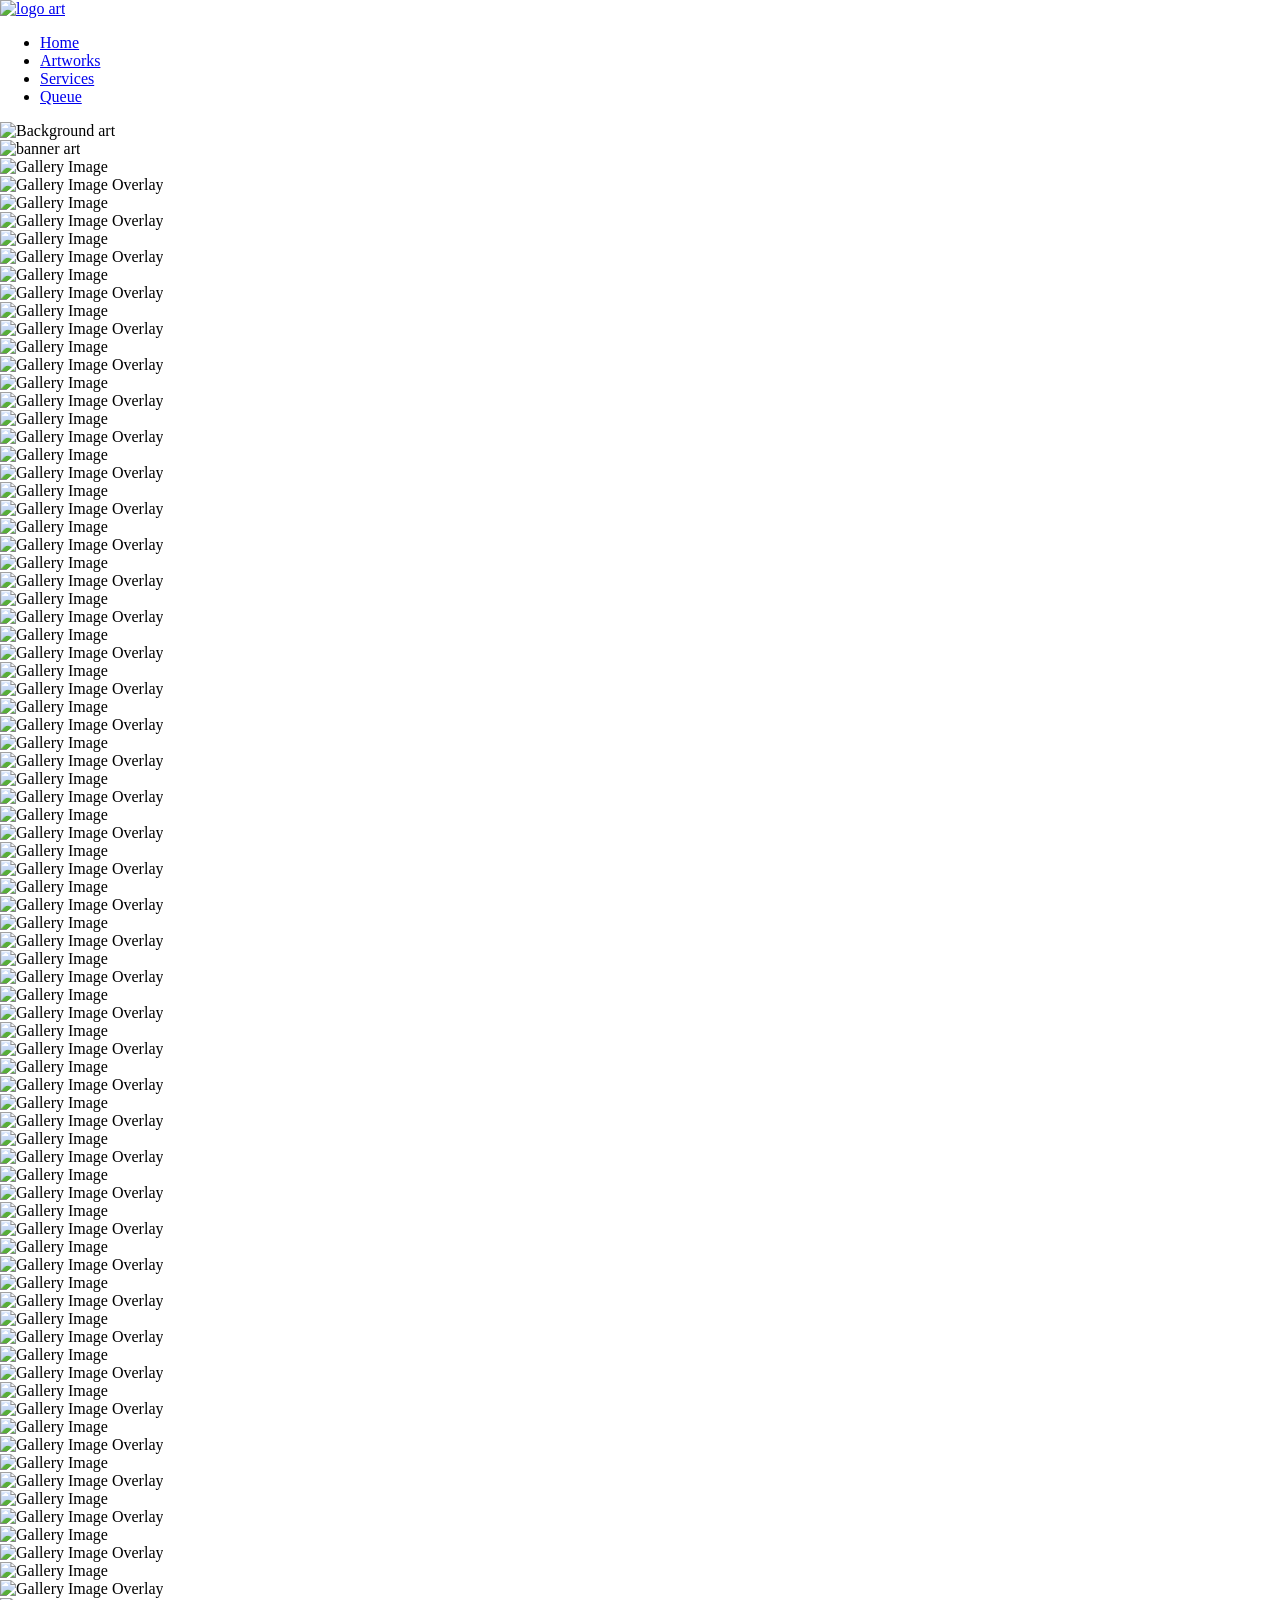
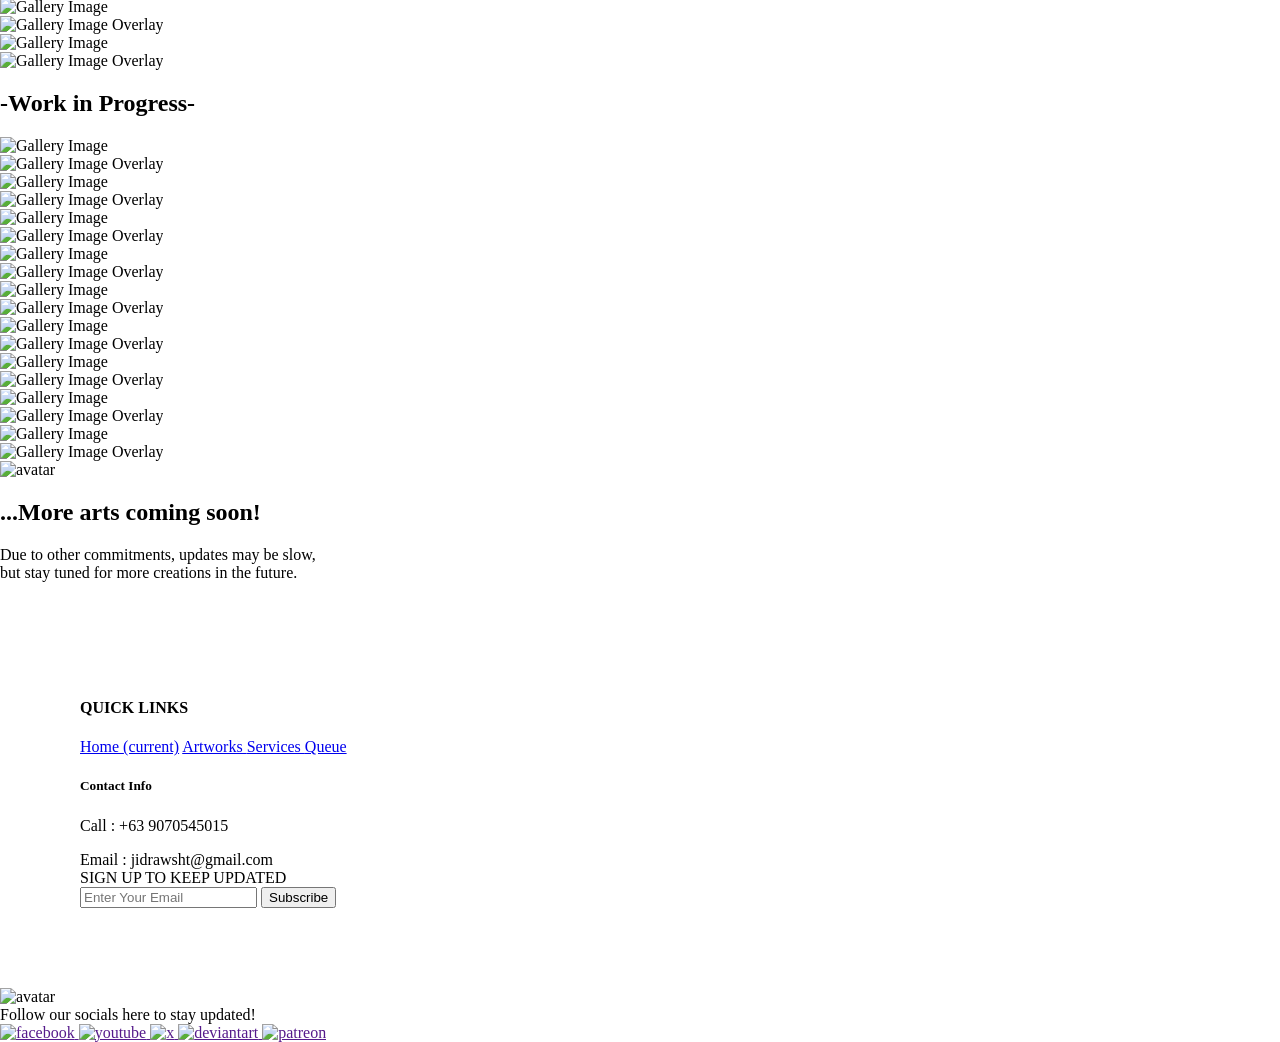
==== artworks.html @ a40c2fa1 "Add files via upload" ====
<!DOCTYPE html>
<html>

<head>
  <!-- Basic -->
  <meta charset="utf-8" />
  <meta http-equiv="X-UA-Compatible" content="IE=edge" />
  <!-- Mobile Metas -->
  <meta name="viewport" content="width=device-width, initial-scale=1, shrink-to-fit=no" />
  <!-- Site Metas -->
  <link rel="icon" href="images/logo.png" type="image/gif" />
  <meta name="keywords" content="" />
  <meta name="description" content="" />
  <meta name="author" content="" />

  <title> Artworks</title>


  <!-- bootstrap core css -->
  <link rel="stylesheet" type="text/css" href="css/bootstrap.css" />

  <!-- fonts style -->
  <link href="https://fonts.googleapis.com/css?family=Poppins:400,600,700&display=swap" rel="stylesheet" />

  <!-- font awesome style -->
  <link href="css/font-awesome.min.css" rel="stylesheet" />
  <!-- Custom styles for this template -->
  <link href="css/style.css" rel="stylesheet" />
  <!-- responsive style -->
  <link href="css/responsive.css" rel="stylesheet" />

</head>

<body>
	<style>
        body {
            background-image: url('images/backgroundtheme.jpg');
        background-size: cover;
        background-repeat: no-repeat;
        background-position: center;
        margin: 0; /* Remove default body margin */
        }
    </style>
<div class="header">
<div class="logo-container">
    <a href="index.html">
    <img src="images/Logo.png" alt="logo art" width="50px">
  </a>
  </div>
  <ul class="menu cf">
    <li><a href="index.html" class="">Home</a></li>
    <li><a href="artworks.html">Artworks</a></li>
    <li><a href="services.html">Services</a></li>
    <li><a href="queue.html">Queue</a></li>
  </ul>
</div>
    <!-- end header section -->
    <!-- top section -->
		<!-- top section -->
	<!-- banner section -->
	<div class="img2-box">
    <img src="images/backgroundddd.png" alt="Background art">
    
    <div class="img33-box">
        <img src="images/bannerrrr.png" alt="banner art">
    </div>
</div>
    <!-- end banner section -->
		
    <!-- end top section -->
  </div>
 
  <section class="gallery_section layout_padding long_section">
	<div class="container">
		  <div class="gallery-section">
				<div class="gallery" id="gallery">
					<!-- Images will be loaded dynamically here -->
				</div>
			</div>

			<div class="gallery-section">
				<h2>-Work in Progress-</h2>
				<div class="gallery" id="wipGallery">
					<!-- "Work in Progress" images will be loaded dynamically here -->
				</div>
			</div>
	</div>
  </section>

  <!-- sttatement section -->
  <section class="about_section2 layout_padding long_section">
    <div class="container">
      <div class="row">
	  <div class="col-md-6">
		  <div class="img1111-box">
            <img src="images/newpfp11.png" alt="avatar">
          </div>
        </div>
        <div class="col-md-6">
          <div class="detail22-box">
              <h2>
                ...More arts coming soon!
              </h2>
            <p>
              Due to other commitments, updates may be slow,<br>
			  but stay tuned for more creations in the future.
            </p>
          </div>
        </div>
      </div>
    </div>
  </section>
  <!-- end statement section -->

  <!-- info section -->
  <section class="info_section long_section" style="background-image: url('images/info.png'); background-size: cover; background-position: center;background-repeat: no-repeat;padding: 80px ;">
    <div class="container">
 
      <div class="info_top ">
        <div class="row ">
          <div class="col-sm-6 col-md-4 col-lg-3 mx-auto">
            <div class="info_links">
              <h4>
                QUICK LINKS
              </h4>
              <div class="info_links_menu">
                <a class="" href="index.html">Home         <span class="sr-only">(current)</span></a>
                <a class="" href="artworks.html"> Artworks        </a>
                <a class="" href="services.html">Services       </a>
                <a class="" href="queue.html">Queue      </a>
              </div>
            </div>
          </div>
		  <div class="col-sm-6 col-md-4 col-lg-3 mx-auto">
            <div class="info_post">
              <h5>
                Contact Info
              </h5>
			  <div class="contact-info">
          <i class="fa fa-phone" aria-hidden="true"></i>
          <span>
            Call : +63 9070545015
          </span>
		  <p></p>
          <i class="fa fa-envelope" aria-hidden="true"></i>
          <soan>
            Email : jidrawsht@gmail.com
          </span>
            </div>
			</div >
          </div>
          <div class="col-md-4">
            <div class="info_form">
                SIGN UP TO KEEP UPDATED
              </h4>
              <form action="">
                <input type="text" placeholder="Enter Your Email" />
                <button type="submit">
                  Subscribe
                </button>
              </form>
              <div class="social_box">
                <a href="">
                  <i class="fa fa-facebook" aria-hidden="true"></i>
                </a>
                <a href="">
                  <i class="fa fa-twitter" aria-hidden="true"></i>
                </a>
                <a href="">
                  <i class="fa fa-linkedin" aria-hidden="true"></i>
                </a>
                <a href="">
                  <i class="fa fa-instagram" aria-hidden="true"></i>
                </a>
              </div>
            </div>
          </div>
        </div>
      </div>
    </div>
  </section>
  <!-- end info_section -->


  <!-- footer section -->
  <footer class="footer_section">
  <div class="container">
    <div class="img111-box">
      <img src="images/wave.png" alt="avatar">
    </div>
    <div class="footer_text">
      Follow our socials here to stay updated!
    </div>
	<div class="imag11-box">
			<a href="" target="_blank">
    <img src="images/fb.png" alt="facebook">
  </a>
  <a href="" target="_blank">
    <img src="images/yt.png" alt="youtube">
  </a>
  <a href="" target="_blank">
    <img src="images/x.png" alt="x">
  </a>
  <a href="" target="_blank">
    <img src="images/deviantart.png" alt="deviantart">
  </a>
  <a href="" target="_blank">
    <img src="images/patreon.png" alt="patreon">
  </a>
		</div>
  </div>
</footer>
  <!-- footer section -->


<script src="js/script.js"></script>

</body>

</html>
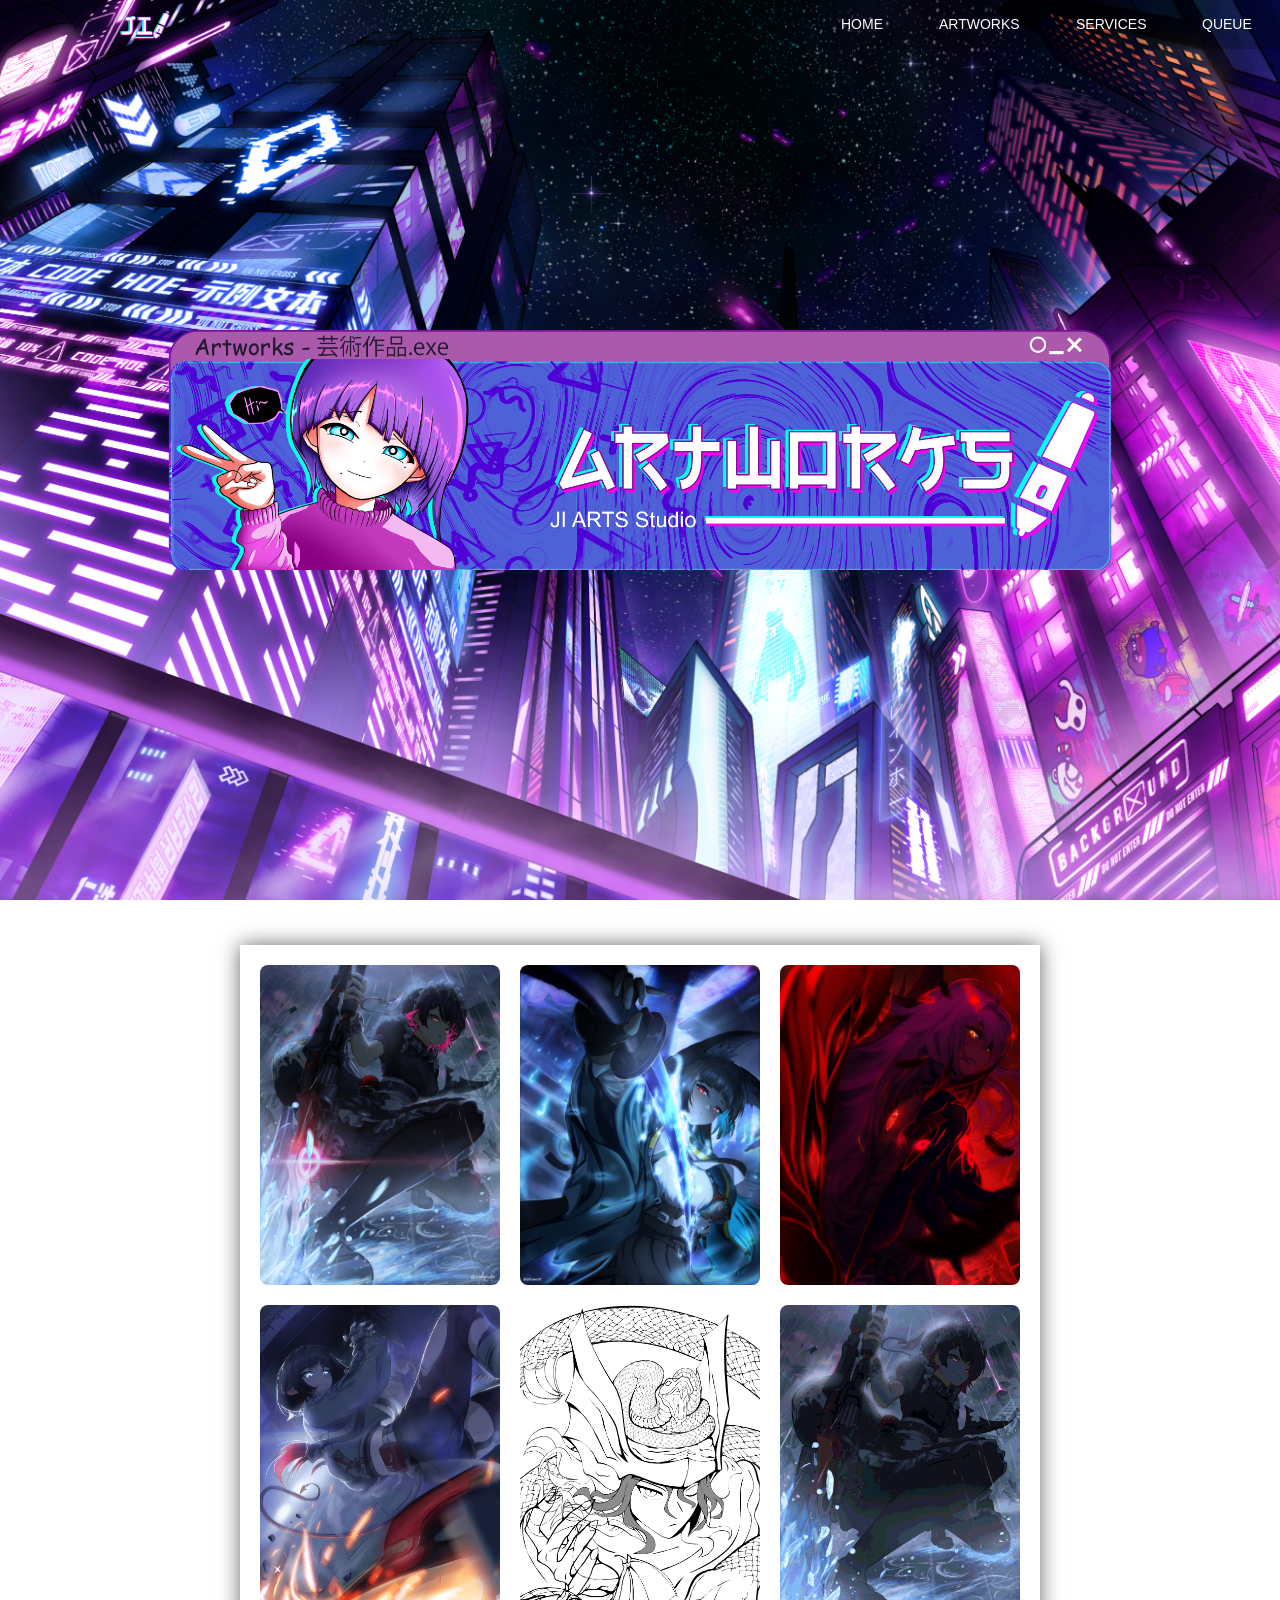
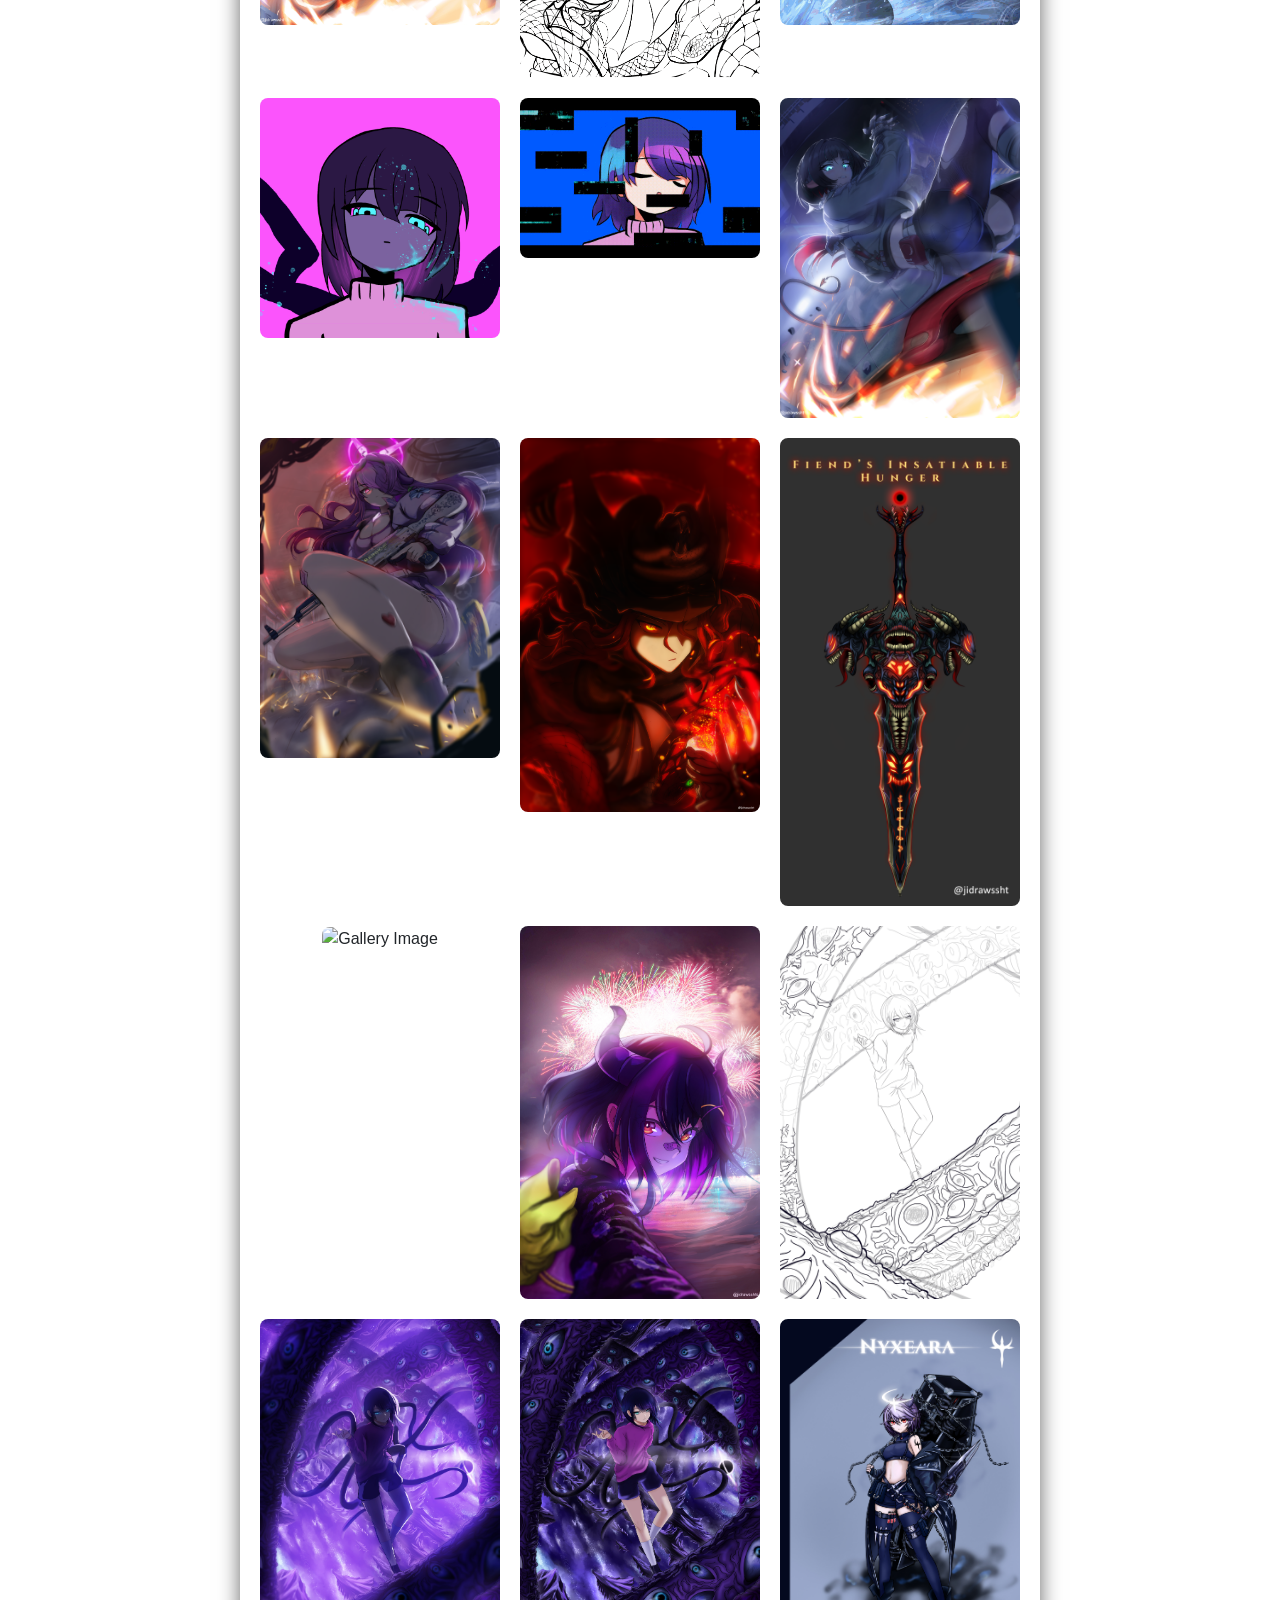
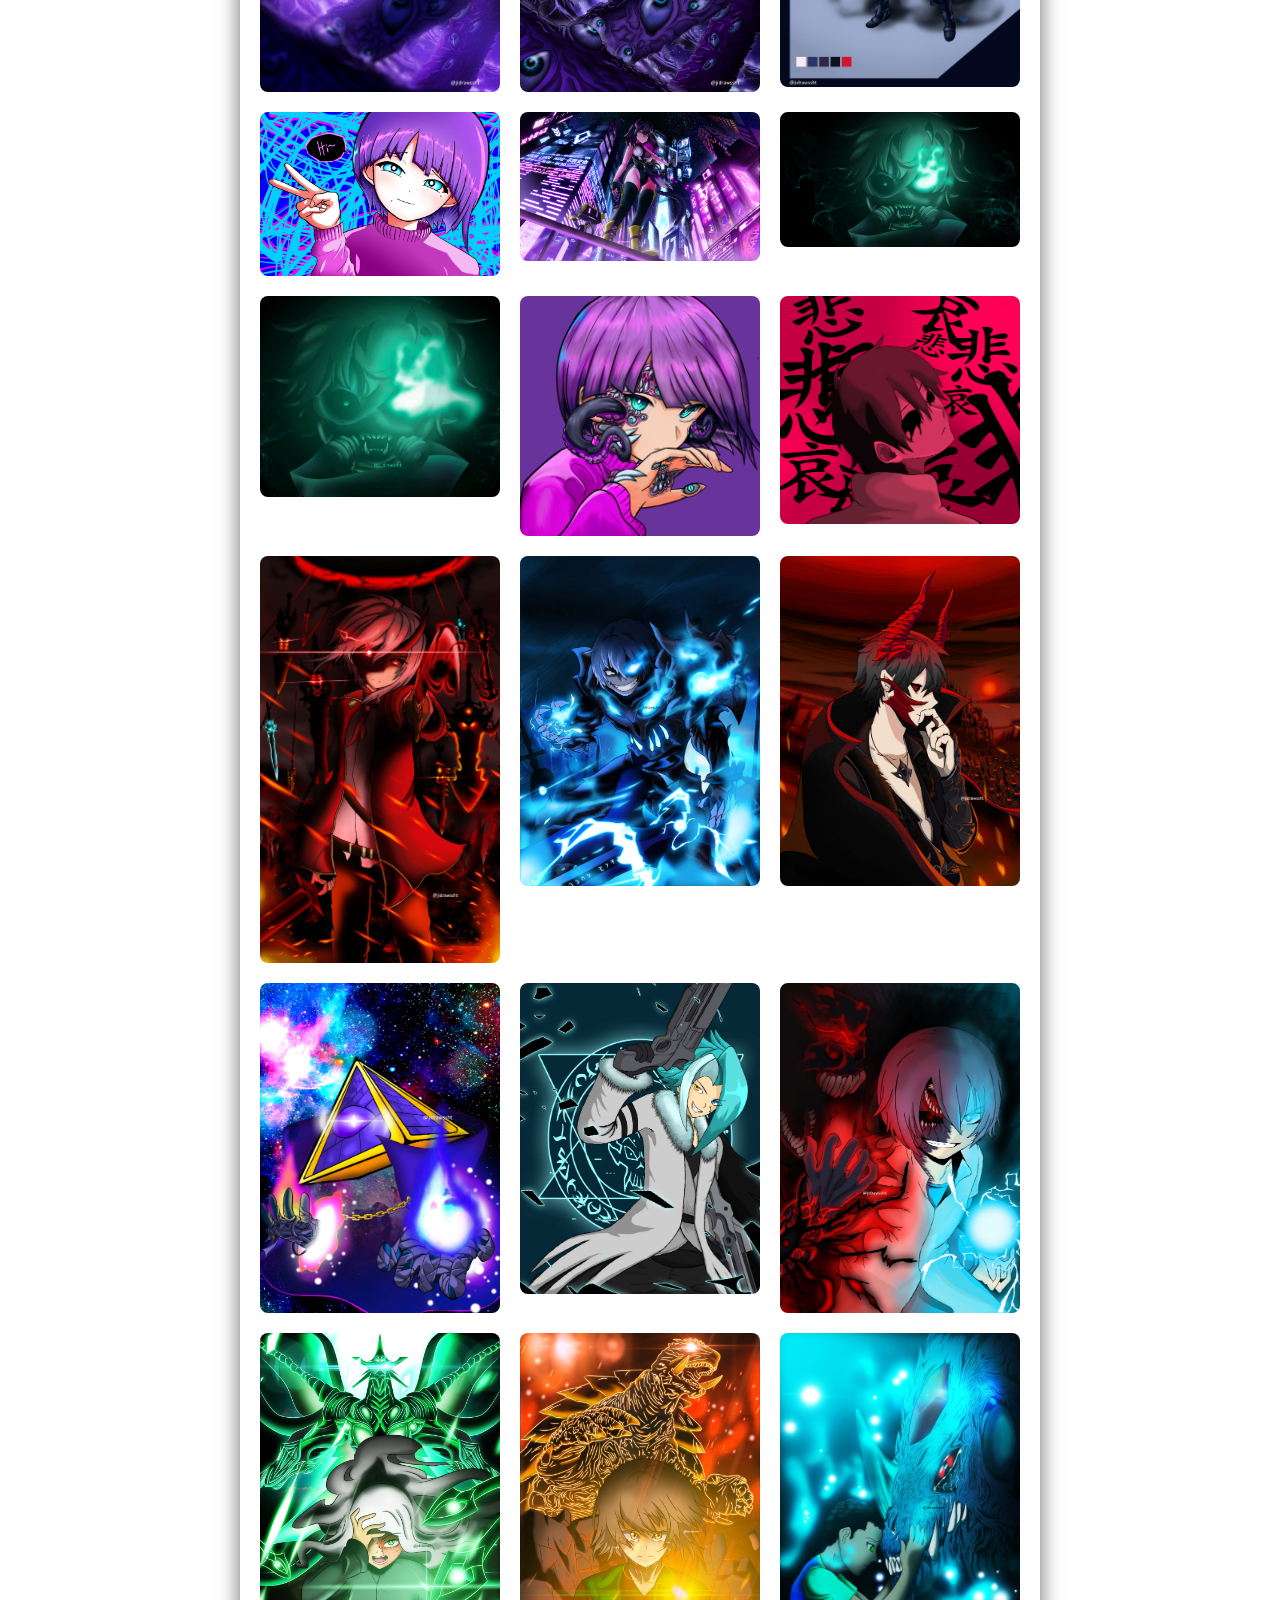
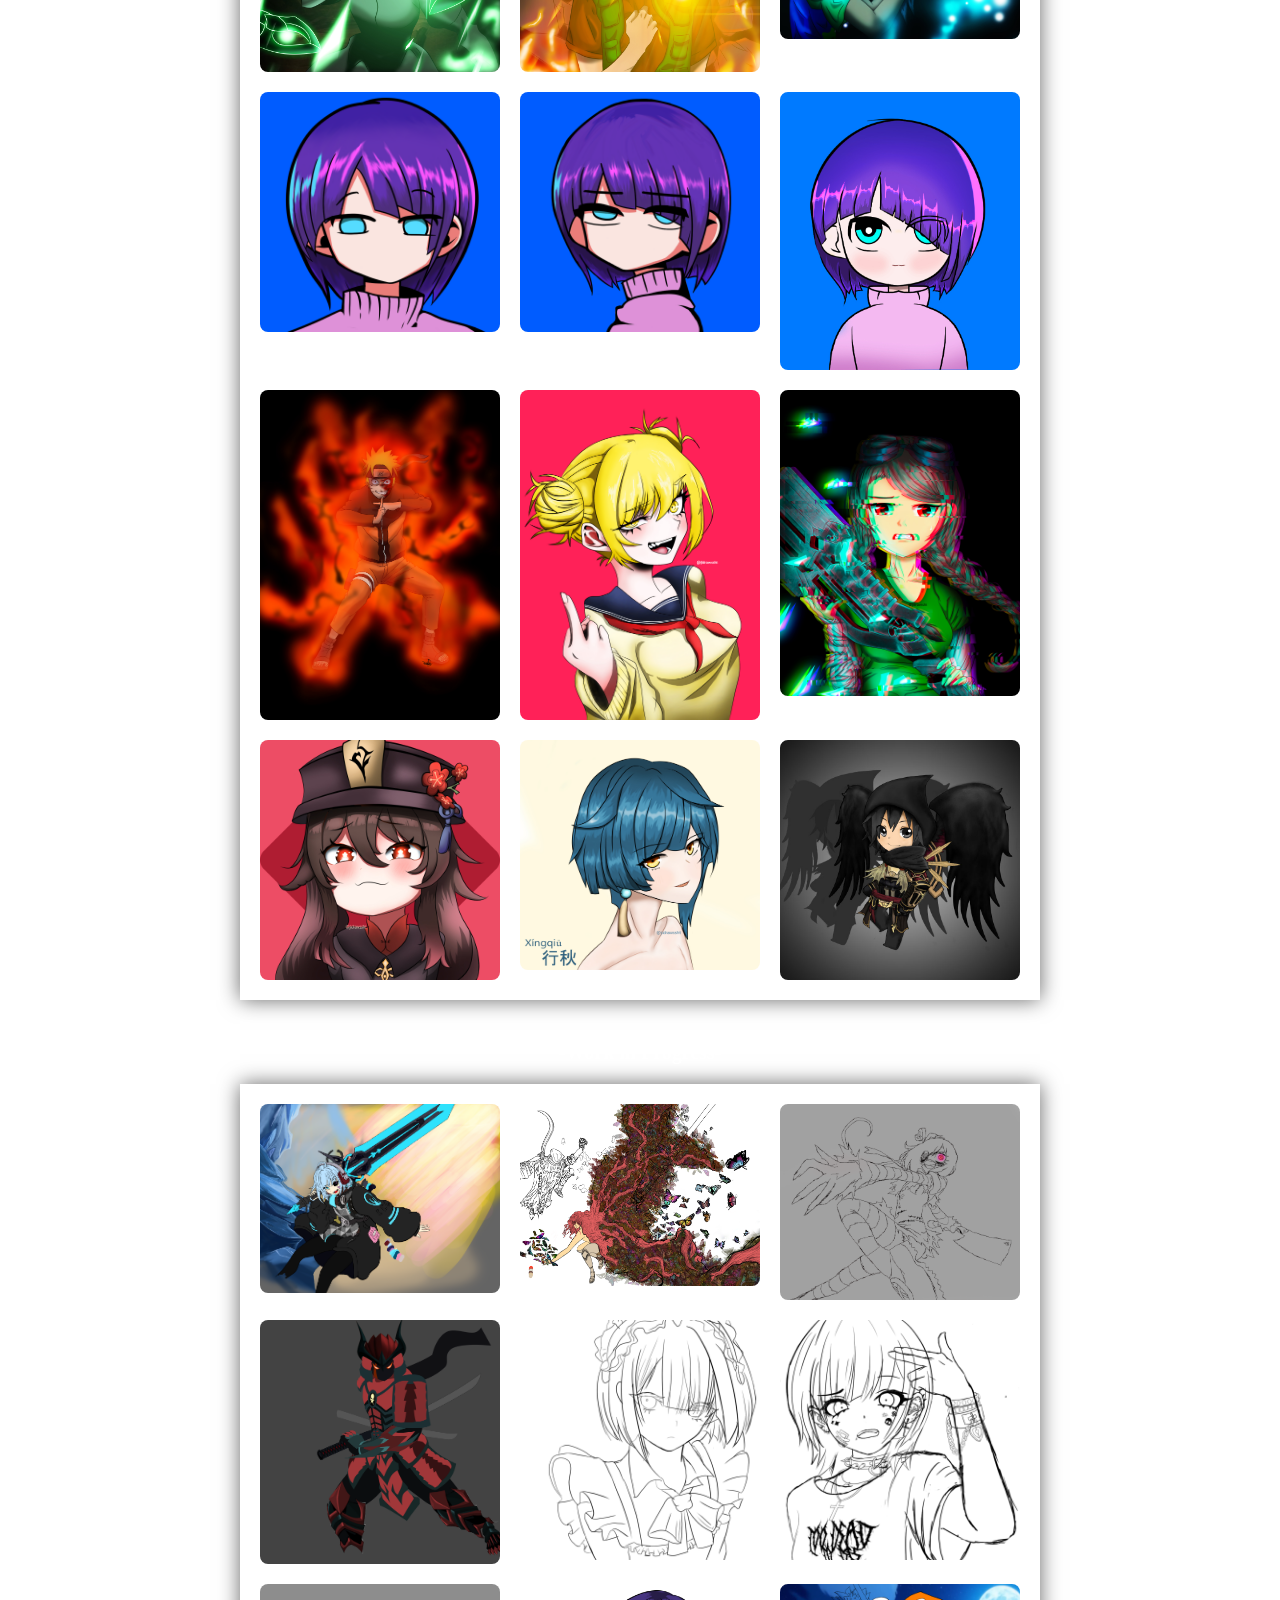
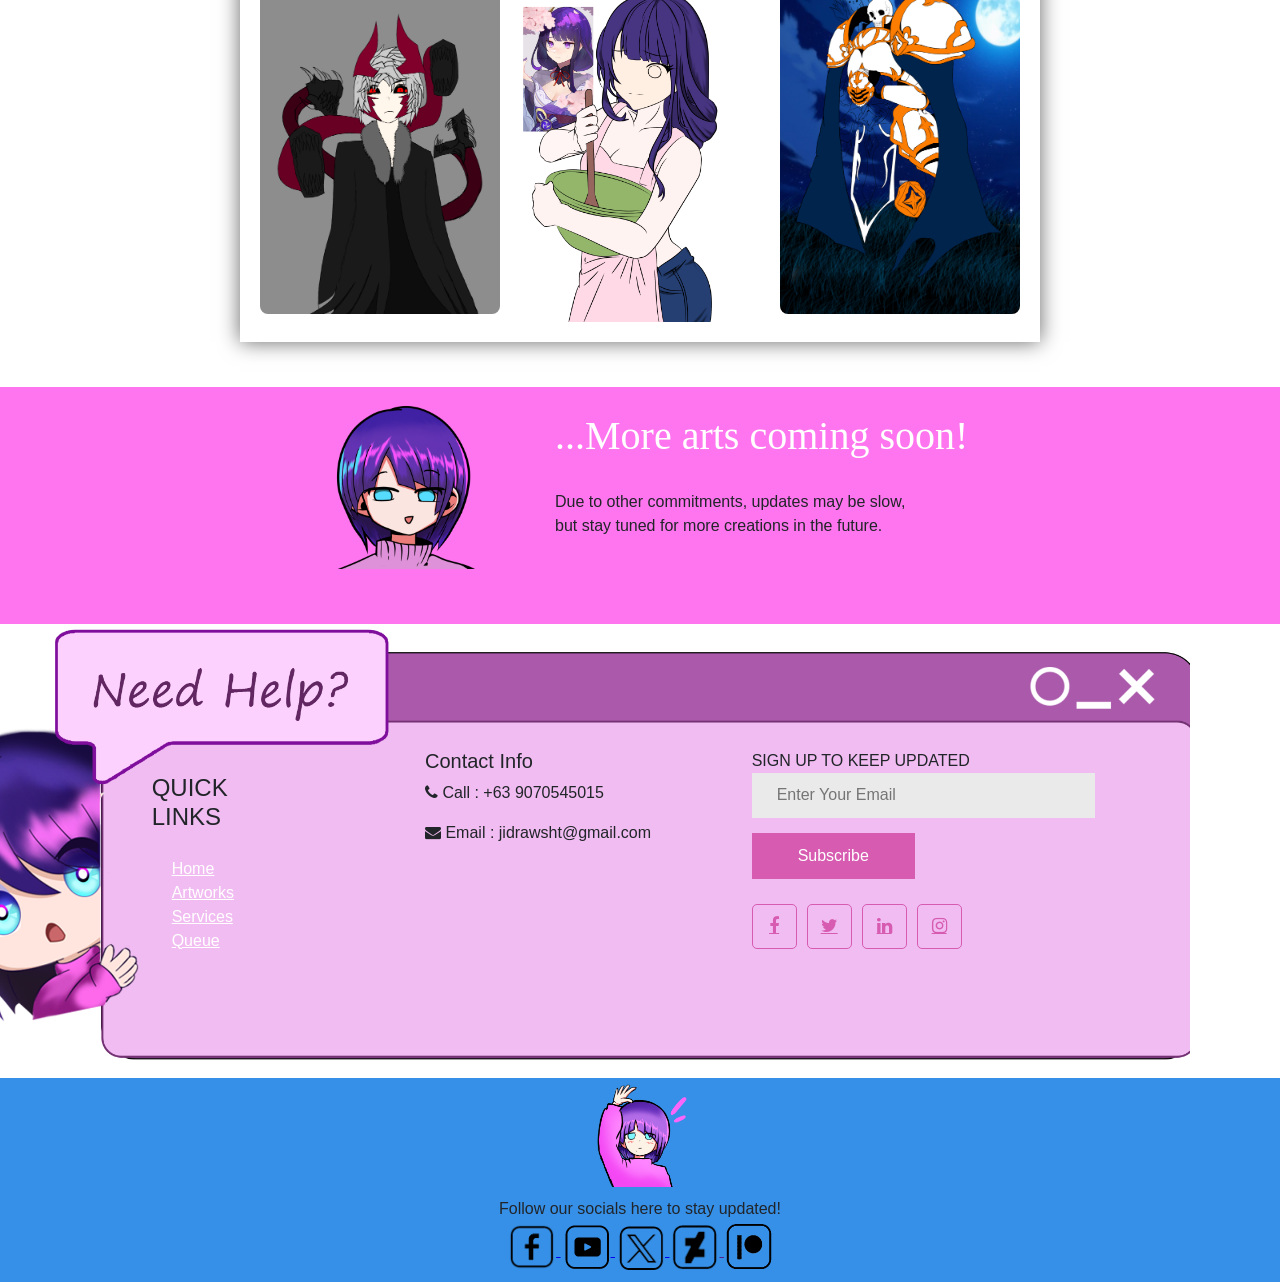
==== commit 6eb50738: "Update artworks.html" ====
--- a/artworks.html
+++ b/artworks.html
@@ -182,7 +182,7 @@
   <!-- end info_section -->
 
 
-  <!-- footer section -->
+ <!-- footer section -->
   <footer class="footer_section">
   <div class="container">
     <div class="img111-box">
@@ -192,13 +192,13 @@
       Follow our socials here to stay updated!
     </div>
 	<div class="imag11-box">
-			<a href="" target="_blank">
+			<a href="https://web.facebook.com/francis.angelobengua/" target="_blank">
     <img src="images/fb.png" alt="facebook">
   </a>
-  <a href="" target="_blank">
+  <a href="https://www.youtube.com/@jiro4609" target="_blank">
     <img src="images/yt.png" alt="youtube">
   </a>
-  <a href="" target="_blank">
+  <a href="https://x.com/jidrawssht" target="_blank">
     <img src="images/x.png" alt="x">
   </a>
   <a href="" target="_blank">
@@ -217,4 +217,4 @@
 
 </body>
 
-</html>+</html>
--- a/css/style.css
+++ b/css/style.css
@@ -0,0 +1,1015 @@
+
+body {
+  font-family: "Poppins", sans-serif;
+}
+
+.layout_padding {
+  padding: 5px 0;
+}
+
+.layout_padding2 {
+  padding: 90px 0;
+}
+
+.layout_padding2-top {
+  padding-top: 60px;
+}
+
+.layout_padding2-bottom {
+  padding-bottom: 60px;
+}
+
+.layout_padding-top {
+  padding-top: 90px;
+}
+
+.layout_padding-bottom {
+  padding-bottom: 90px;
+}
+
+.long_section {
+  padding-left: 15px;
+  padding-right: 15px;
+  
+}
+/* Menu Dropdown */
+  .cf:before,
+  .cf:after {
+      content: " ";
+      display: table;
+  }
+
+  .cf:after {
+      clear: both;
+  }
+
+  .cf {
+      *zoom: 1;
+  }
+
+.header {
+  display: flex;
+  justify-content: space-between;
+  align-items: center;
+  transition: background 0.3s ease-in-out; /* Add a smooth transition for background change */
+}
+
+.menu {
+  list-style: none;
+  margin: 0;
+  padding: 0;
+  display: flex;
+}
+
+.logo-container {
+  margin-left: 120px; /* Push the logo to the right */
+}
+
+
+.menu {   
+   margin: 25px auto;
+   width: 800px;   
+   width: -moz-fit-content;
+   width: -webkit-fit-content;
+   width: fit-content; 
+  }
+
+  .menu > li {
+   background-color: rgba(0, 0, 0, 0.2);
+   float: right;
+   position: relative;
+   transform: skewX(25deg);
+  }
+
+.menu a {
+   display: block;
+   color: #fff;
+   text-transform: uppercase;
+   text-decoration: none;
+   font-family: Arial, Helvetica;
+   font-size: 14px;
+  }  
+
+.menu li:hover {
+   background: #FF54E7;
+  }  
+
+.menu > li > a {
+   transform: skewX(-25deg);
+   padding: 1em 2em;
+  }
+/* Add this CSS for the sticky navigation bar */
+.sticky {
+  position: fixed;
+  top: 0;
+  width: 100%;
+  z-index: 1000;
+}
+
+.menu {
+  margin: 0;
+  padding: 0;
+  list-style: none;
+  
+  
+}
+
+.menu a {
+  display: block;
+  color: #fff;
+  text-transform: uppercase;
+  text-decoration: none;
+  font-family: Arial, Helvetica;
+  font-size: 14px;
+  padding: 1em 2em;
+}
+
+.menu li:hover {
+  background: #FF54E7;
+}
+
+.menu > li > a {
+  transform: skewX(-25deg);
+}
+
+/* Add a class to change background color when scrolled */
+.header.scrolled {
+  background: #000; /* Change the background color when scrolled */
+}
+
+  /**/
+
+.heading_container {
+  display: -webkit-box;
+  display: -ms-flexbox;
+  display: flex;
+  -webkit-box-orient: vertical;
+  -webkit-box-direction: normal;
+      -ms-flex-direction: column;
+          flex-direction: column;
+  -webkit-box-align: start;
+      -ms-flex-align: start;
+          align-items: flex-start;
+}
+.heading_container h2 {
+  position: relative;
+  font-weight: bold;
+  text-transform: uppercase;
+}
+
+/*end header section*/
+/*section*/
+
+.img2-box {
+    position: relative;
+    width: 100vw;
+    height: 100vh;
+    overflow: hidden;
+}
+
+.img2-box img {
+    width: 100%;
+    height: 100%;
+    object-fit: cover;
+}
+
+.img33-box {
+    position: absolute;
+    top: 0;
+    left: 0;
+    width: 100%;
+    height: 100%;
+    overflow: hidden;
+    opacity: 0;
+    transform: translateY(-20px);
+    transition: opacity 0.8s ease-in-out, transform 0.8s ease-in-out;
+}
+
+.img33-box img {
+    width: 100%;
+    height: 100%;
+    object-fit: contain;
+}
+/**/
+.img332-box {
+  position: relative; /* Set position to relative for z-index to work */
+  overflow: hidden;
+  margin-top: 90px;
+   opacity: 0; /* Initially set the opacity to 0 */
+    transform: translateY(-20px); /* Move the element up by 20px */
+    transition: opacity 0.8s ease-in-out, transform 0.8s ease-in-out;
+  
+}
+
+.img332-box img {
+  width: 100%;
+  height: 100%;
+  object-fit: contain;
+}
+/**/
+
+.img333-box {
+  position: relative; /* Set position to relative for z-index to work */
+  overflow: hidden;
+  
+  
+}
+
+/*commission section*/
+.commission_section .img333-box {
+    position: relative;
+    overflow: hidden;
+    display: flex;
+    justify-content: center;
+    align-items: center;
+    flex: 1; /* Allow the image box to take remaining vertical space */
+}
+
+.commission_section .img333-box img {
+    width: 100%;
+    height: 100%;
+    object-fit: cover; /* Use cover to fully fit the image within the container */
+    display: block;
+    margin-top: 20px; /* Set the desired margin on top */
+    max-width: 100%; /* Ensure the image doesn't exceed its natural width */
+    max-height: 100%; /* Ensure the image doesn't exceed its natural height */
+}
+
+/* If you want the container to take up the full viewport height */
+.container h3 {
+	text-align: center;
+	color: #ffffff;
+    margin-bottom: 20px; /* Set the desired margin below the header */
+	font-family: 'Bubblegum Sans', cursive;
+	font-size: 40px;
+}
+.commission_section h2 {
+    color: #ffffff;
+    margin-bottom: 20px; /* Set the desired margin below the header */
+	font-family: 'Bubblegum Sans', cursive;
+	font-size: 40px;
+}
+
+.commission_section {
+    text-align: center;
+    margin-top: 40px;
+}
+.commission_section {
+    transition: transform 0.8s ease-in-out; /* Add transition for smooth animation */
+}
+
+.scrolled-up {
+    transform: translateY(-5%); /* Move the section up by its height */
+}
+.scrolled2-up {
+    transform: translateY(-20%); /* Move the section up by its height */
+}
+/*commission section*/
+
+
+
+
+/*about section*/
+.about_section {
+     
+  background-color: #AF81FF;
+}
+
+.about_section .row {
+  -webkit-box-align: center;
+      -ms-flex-align: center;
+          align-items: center;
+}
+
+.about_section .img-box img {
+  width: 70%;
+  float: left;
+}
+.about_section .img-box1 img {
+  position: absolute;
+  top: 0;
+  right: 0;
+  /* or use left: 0; for the top-left corner */
+  max-width: 10%; /* Ensures the image doesn't exceed the container's width */
+  max-height: 10%; /* Ensures the image doesn't exceed the container's height */
+}
+.about_section .img-box2 img {
+  position: absolute;
+  width: 100%;
+  height: 100%;
+  z-index: -1;
+}
+.about_section .img-box {
+  width: 90%;
+  float: left;
+}
+.about_section .imag-box {
+  display: flex-end;
+  justify-content: flex-end;
+  align-items: center;
+  margin-left:200px;
+}
+
+.about_section .imag-box img {
+  width: 50px;
+  height: auto;
+}
+.about_section .detail-box p {
+  margin-top: 10px;
+  margin-bottom: 10px;
+  text-align: right;
+}
+.about_section .detail-box h2 {
+  margin-top: 10px;
+  margin-bottom: 30px;
+  position: relative;
+  text-align: right;
+  font-family: 'Bubblegum Sans', cursive;
+
+  color: #ffffff;
+  font-size: 60px;
+}
+.about_section {
+    transition: transform 0.8s ease-in-out; /* Add transition for smooth animation */
+}
+/*section2 about*/
+.about_section2 {
+     
+  background-color: #FF75EF;
+  padding-top: 15px;
+  padding-bottom: 55px;
+}
+.about_section2 .detail2-box p {
+  margin-top: 10px;
+  margin-bottom: 10px;
+  text-align: left;
+}
+.about_section2 .detail222-box {
+  margin-top: 100px;
+  margin-bottom: 10px;
+  text-align: left;
+}
+.about_section2 .detail222-box h2 {
+  margin-top: 10px;
+  margin-bottom: 30px;
+  position: relative;
+  text-align: left;
+  font-family: 'Bubblegum Sans', cursive;
+
+  color: #ffffff;
+  font-size: 40px;
+}
+.about_section2 .detail2-box p {
+  margin-top: 10px;
+  margin-bottom: 10px;
+  text-align: left;
+}
+.about_section2 .detail2-box h2 {
+  margin-top: 10px;
+  margin-bottom: 30px;
+  position: relative;
+  text-align: left;
+  font-family: 'Bubblegum Sans', cursive;
+
+  color: #ffffff;
+  font-size: 40px;
+}
+.about_section2 .detail22-box h2 {
+  margin-top: 10px;
+  margin-bottom: 30px;
+  position: relative;
+  text-align: left;
+  font-family: 'Bubblegum Sans', cursive;
+  margin-left:-100px;
+
+  color: #ffffff;
+  font-size: 40px;
+}
+.about_section2 .detail22-box p {
+  margin-top: 10px;
+  margin-bottom: 10px;
+  text-align: left;
+  margin-left:-100px;
+}
+.about_section2 .img11-box img {
+  width: 70%;
+  float: right;
+}
+.about_section2 .img1111-box img {
+  width: 30%;
+  float: right;
+  margin-right:140px;
+}
+.about_section2 .img11-box {
+  width: 90%;
+  float: right;
+}
+ .about_section2 .img121-box img {
+    width: 90%;
+  }
+  .about_section2 .img121-box {
+    width: 70%;
+  float: right;
+  }
+.img121-box {
+  position: relative; /* Set position to relative for z-index to work */
+  overflow: hidden;
+  margin-top: 10px;
+   opacity: 0; /* Initially set the opacity to 0 */
+    transform: translateX(-20px); /* Move the element up by 20px */
+    transition: opacity 0.8s ease-in-out, transform 0.8s ease-in-out;
+  
+}
+/*section2 about end */
+/*end about section*/
+/*exp*/
+.exp_section .heading_container {
+  -webkit-box-align: center;
+      -ms-flex-align: center;
+          align-items: center;
+}
+
+
+.exp_section .box {
+  display: -webkit-box;
+  display: -ms-flexbox;
+  display: flex;
+  background-color: rgba(0, 10, 255, 0.4);;
+
+  -webkit-box-align: baseline;
+      -ms-flex-align: baseline;
+          align-items: baseline;
+  margin: 70px;
+  padding: 40px 20px;
+  -webkit-box-shadow: 0 0 20px 0 rgba(0, 100, 0, 0.60);
+          box-shadow: 0 0 20px 0 rgba(0, 0, 0, 0.60);
+		  
+}
+
+.exp_section .box .detail-box {
+	color: #ffffff;
+  display: -webkit-box;
+  display: -ms-flexbox;
+  display: flex;
+  -webkit-box-orient: vertical;
+  -webkit-box-direction: normal;
+      -ms-flex-direction: column;
+          flex-direction: column;
+  -webkit-box-align: start;
+      -ms-flex-align: start;
+          align-items: flex-start;
+}
+
+.exp_section .box .detail-box .name h6 {
+  color: #ffffff;
+  font-size: 30px;
+  font-weight: bold;
+  font-family: 'Bubblegum Sans', cursive;
+  margin-bottom: 20px;
+}
+
+/*blog*/
+.blog_section .heading_container {
+  -webkit-box-align: center;
+      -ms-flex-align: center;
+          align-items: center;
+}
+
+.blog_section .heading_container h2::before {
+  left: 50%;
+  -webkit-transform: translateX(-50%);
+          transform: translateX(-50%);
+}
+
+.blog_section .box {
+  margin-top: 55px;
+  background-color: #ffffff;
+  -webkit-box-shadow: 0 0 10px 0 rgba(0, 0, 0, 0.15);
+          box-shadow: 0 0 10px 0 rgba(0, 0, 0, 0.15);
+}
+
+.blog_section .box .img-box {
+  position: relative;
+}
+
+.blog_section .box .img-box img {
+  width: 100%;
+}
+
+.blog_section .box .detail-box {
+  padding: 25px;
+}
+
+.blog_section .box .detail-box h5 {
+  font-weight: bold;
+}
+
+.blog_section .box .detail-box p {
+  font-size: 15px;
+  color: #444;
+}
+
+.blog_section .box .detail-box a {
+  display: inline-block;
+  padding: 10px 30px;
+  background-color: #6bb7be;
+  color: #ffffff;
+  border-radius: 0;
+  border: 1px solid #6bb7be;
+  -webkit-transition: all .2s;
+  transition: all .2s;
+  z-index: 1;
+}
+
+.blog_section .box .detail-box a:hover {
+  background-color: transparent;
+  color: #6bb7be;
+}
+.blog_section {
+    transition: transform 0.8s ease-in-out; /* Add transition for smooth animation */
+}
+
+.info_section {
+  padding-top: 10px;
+  padding-bottom: 5px;
+  transform: translateX(-90px);
+    transition: opacity 0.8s ease-in-out, transform 0.8s ease-in-out;
+
+}
+
+.info_section .contact_nav {
+  display: -webkit-box;
+  display: -ms-flexbox;
+  display: flex;
+  -webkit-box-pack: center;
+      -ms-flex-pack: center;
+          justify-content: center;
+  padding: 25px 0;
+  text-align: center;
+}
+
+.info_section .contact_nav a {
+  -webkit-box-flex: 1;
+      -ms-flex: 1;
+          flex: 1;
+  margin-top: 10px;
+  display: -webkit-box;
+  display: -ms-flexbox;
+  display: flex;
+  -webkit-box-orient: vertical;
+  -webkit-box-direction: normal;
+      -ms-flex-direction: column;
+          flex-direction: column;
+  -webkit-box-align: center;
+      -ms-flex-align: center;
+          align-items: center;
+  color: #ffffff;
+}
+.info_section .contact-info 
+.info_section .contact_nav a i {
+  font-size: 28px;
+}
+
+.info_section .contact_nav a:hover {
+  color: #EF88BE;
+}
+
+.info_section .info_top {
+  padding: 45px 0;
+}
+
+.info_section h4 {
+  text-transform: uppercase;
+  position: relative;
+  margin-top: 25px;
+  margin-bottom: 25px;
+  margin-left: 100px;
+}
+
+.info_section .info_links .info_links_menu {
+  display: flex;
+  -ms-flex-wrap: wrap;
+      flex-wrap: wrap;
+	margin-left: 120px;
+	flex-direction: column;
+}
+
+.info_section .info_links .info_links_menu a {
+  color: #ffffff;
+  -ms-flex-preferred-size: 50%;
+      flex-basis: 50%;
+	  
+}
+
+.info_section .info_links .info_links_menu a:hover, .info_section .info_links .info_links_menu a.active {
+  color: #EF88BE;
+}
+
+
+.info_section .info_post .post_box .img-box {
+		display: -webkit-box;
+  display: -ms-flexbox;
+  display: flex;
+  -webkit-box-pack: center;
+      -ms-flex-pack: center;
+          justify-content: center;
+		  height: 10%;
+}
+
+.info_section .info_post .post_box .img-box img {
+  max-width: 100%;
+  max-height: 100%;
+}
+
+.info_section .info_post .post_box p {
+  margin: 0;
+}
+
+.info_section .info_post .post_box:not(:nth-last-child(1)) {
+  margin-bottom: 15px;
+}
+
+.info_section .info_form input {
+  width: 100%;
+  border: none;
+  height: 45px;
+  margin-bottom: 15px;
+  padding-left: 25px;
+  background-color: #eaeaea;
+  outline: none;
+  color: #101010;
+}
+
+.info_section .info_form button {
+  display: inline-block;
+  padding: 10px 45px;
+  background-color: #D65BB1;
+  color: #ffffff;
+  border-radius: 0px;
+  border: 1px solid #D65BB1;
+  -webkit-transition: all .2s;
+  transition: all .2s;
+}
+
+.info_section .info_form button:hover {
+  background-color: transparent;
+  color: #D65BB1;
+}
+
+.info_section .info_form .social_box {
+  width: 100%;
+  display: -webkit-box;
+  display: -ms-flexbox;
+  display: flex;
+  margin-top: 25px;
+}
+
+.info_section .info_form .social_box a {
+  display: -webkit-box;
+  display: -ms-flexbox;
+  display: flex;
+  -webkit-box-pack: center;
+      -ms-flex-pack: center;
+          justify-content: center;
+  -webkit-box-align: center;
+      -ms-flex-align: center;
+          align-items: center;
+  border-radius: 5px;
+  width: 45px;
+  height: 45px;
+  border: 1px solid #D65BB1;
+  color: #D65BB1;
+  font-size: 18px;
+  margin-right: 10px;
+}
+
+.info_section .info_form .social_box a:hover {
+  color: #f89646;
+  border-color: #f89646;
+}
+
+/* footer section*/
+.footer_section {
+	background-color: #3690E8;
+  position: relative;
+  text-align: center;
+}
+.img111-box img {
+    max-width: 100px;
+    margin-bottom: 10px;
+  }
+.imag11-box img {
+    max-width: 50px;
+    margin-bottom: 10px; 
+  }
+.footer_text {
+    text-align: center;
+  }
+.footer_section p {
+  padding: 35px 0;
+  margin: 0;
+}
+/*# sourceMappingURL=style.css.map */
+/*gallery*/
+.gallery_section .gallery-container {
+    display: flex;
+    justify-content: center;
+    align-items: center;
+    height: 100vh;
+    background-color: #f0f0f0;
+}
+
+.gallery_section .gallery {
+    display: grid;
+    grid-template-columns: repeat(3, 1fr);
+    gap: 20px;
+    max-width: 800px;
+    padding: 20px;
+	display: -webkit-box;
+  background-image: rgba(0, 10, 255, 0.4);;;
+  -webkit-box-shadow: 0 0 20px 0 rgba(0, 100, 0, 0.60);
+          box-shadow: 0 0 20px 0 rgba(0, 0, 0, 0.60);
+		  
+}
+
+.gallery_section .img-container {
+    position: relative;
+}
+
+.gallery_section .img-container img {
+    width: 100%;
+    height: auto;
+    border-radius: 8px;
+    cursor: pointer;
+}
+
+.gallery_section .overlay {
+    position: absolute;
+    top: 0;
+    left: 0;
+    right: 0;
+    bottom: 0;
+    background-color: rgba(0, 0, 0, 0.7);
+    display: flex;
+    justify-content: center;
+    align-items: center;
+    opacity: 0;
+    transition: opacity 0.3s;
+}
+
+.gallery_section .overlay:hover {
+    opacity: 1;
+}
+
+.gallery_section .overlay img {
+    width: 80%;
+    height: auto;
+    border-radius: 8px;
+}
+.gallery_section .wip-container {
+    text-align: center;
+    margin-top: 40px;
+}
+
+.wip-container h2 {
+    color: #333;
+	position: relative;
+  font-weight: bold;
+  text-transform: uppercase;
+}
+.gallery-section {
+    text-align: center;
+    margin-top: 40px;
+}
+
+.gallery-section h2 {
+    color: #333;
+  position: relative;
+  font-family: 'Bubblegum Sans', cursive;
+  font-weight: bold;
+  font-size: 20px;
+}
+/* Center the gallery sections */
+.gallery_section .gallery-section {
+    text-align: center;
+    margin: 40px auto;
+    max-width: 800px;
+}
+
+.gallery_section .gallery-section h2 {
+    color: #ffffff;
+}
+.gallery_section .gallery {
+    display: grid;
+    grid-template-columns: repeat(3, 1fr);
+    gap: 20px;
+    padding: 20px;
+    margin-top: 20px;
+}
+
+.gallery_section .img-container {
+    position: relative;
+}
+
+.gallery_section .img-container img {
+    width: 100%;
+    height: auto;
+    border-radius: 8px;
+    cursor: pointer;
+}
+
+.gallery_section .overlay {
+    position: absolute;
+    top: 0;
+    left: 0;
+    right: 0;
+    bottom: 0;
+    background-color: rgba(0, 0, 0, 0.7);
+    display: flex;
+    justify-content: center;
+    align-items: center;
+    opacity: 0;
+    transition: opacity 0.3s;
+}
+
+.gallery_section .overlay:hover {
+    opacity: 1;
+}
+
+.gallery_section .overlay img {
+    width: 80%;
+    height: auto;
+    border-radius: 8px;
+}
+/* Add styling for the expanded state */
+.gallery_section .img-container.expanded {
+    position: fixed;
+    top: 0;
+    left: 0;
+    right: 0;
+    bottom: 0;
+    z-index: 1000;
+    background-color: rgba(255, 255, 255, 0.9);
+    display: flex;
+    justify-content: center;
+    align-items: center;
+}
+
+.gallery_section .img-container.expanded img {
+	 width: auto; 
+    height: auto; 
+	max-width: 100%; 
+    max-height: 100%;
+    border-radius: 8px;
+    cursor: pointer;
+}
+
+/*end gallery*/
+.pop-up {
+    animation: popUpAnimation 0.8s ease-in-out;
+}
+
+@keyframes popUpAnimation {
+    from {
+        transform: scale(0.8);
+        opacity: 0;
+    }
+    to {
+        transform: scale(1);
+        opacity: 1;
+    }
+}
+.exp_section {
+    transition: transform 0.8s ease-in-out; /* Add transition for smooth animation */
+}
+/*carousel*/
+
+.carousel {
+    margin-left: 1px;
+    margin-right: 1px;
+}
+
+ul.slides {
+    display: block;
+    position: relative;
+    height: 600px;
+    margin: 0;
+    padding: 0;
+    overflow: hidden;
+    list-style: none;
+}
+
+.slides * {
+    user-select: none;
+    -ms-user-select: none;
+    -moz-user-select: none;
+    -khtml-user-select: none;
+    -webkit-user-select: none;
+    -webkit-touch-callout: none;
+}
+
+ul.slides input {
+    display: none; 
+}
+
+
+.slide-container { 
+    display: block; 
+}
+
+.slide-image {
+    display: block;
+    position: absolute;
+    width: 100%;
+    height: 100%;
+    top: 0;
+    opacity: 0;
+    transition: all .7s ease-in-out;
+}   
+
+.slide-image img {
+    width: auto;
+    min-width: 100%;
+    height: 100%;
+}
+
+.carousel-controls {
+    position: absolute;
+    top: 0;
+    left: 0;
+    right: 0;
+    z-index: 999;
+    font-size: 100px;
+    line-height: 600px;
+    color: #fff;
+}
+
+.carousel-controls label {
+    display: none;
+    position: absolute;
+    padding: 0 20px;
+    opacity: 0;
+    transition: opacity .2s;
+    cursor: pointer;
+}
+
+.slide-image:hover + .carousel-controls label{
+    opacity: 0.5;
+}
+
+.carousel-controls label:hover {
+    opacity: 1;
+}
+
+.carousel-controls .prev-slide {
+    width: 49%;
+    text-align: left;
+    left: 0;
+}
+
+.carousel-controls .next-slide {
+    width: 49%;
+    text-align: right;
+    right: 0;
+}
+
+.carousel-dots {
+    position: absolute;
+    left: 0;
+    right: 0;
+    bottom: 20px;
+    z-index: 999;
+    text-align: center;
+}
+
+.carousel-dots .carousel-dot {
+    display: inline-block;
+    width: 30px;
+    height: 30px;
+    border-radius: 50%;
+    background-color: #fff;
+    opacity: 0.5;
+    margin: 10px;
+}
+
+input:checked + .slide-container .slide-image {
+    opacity: 1;
+    transform: scale(1);
+    transition: opacity 1s ease-in-out;
+}
+
+input:checked + .slide-container .carousel-controls label {
+     display: block; 
+}
+
+input#img-1:checked ~ .carousel-dots label#img-dot-1,
+input#img-2:checked ~ .carousel-dots label#img-dot-2,
+input#img-3:checked ~ .carousel-dots label#img-dot-3,
+input#img-4:checked ~ .carousel-dots label#img-dot-4,
+input#img-5:checked ~ .carousel-dots label#img-dot-5,
+input#img-6:checked ~ .carousel-dots label#img-dot-6 {
+	opacity: 1;
+}
+
+
+input:checked + .slide-container .nav label { display: block; }
--- a/css/responsive.css
+++ b/css/responsive.css
@@ -0,0 +1,193 @@
+@media (max-width: 1300px) {}
+
+@media (max-width: 1120px) {}
+
+@media (max-width: 992px) {
+  .long_section {
+    margin-left: 30px;
+    margin-right: 30px;
+  }
+
+  .hero_area {
+    min-height: auto;
+  }
+
+
+  .img2-box {
+    padding-top: 45px;
+    padding-bottom: 90px;
+  }
+
+}
+@media (max-width: 768px) {
+.img2-box {
+    margin-top: 45px;
+  }
+  .about_section .img-box {
+    margin-bottom: 45px;
+
+  }
+
+  .contact_section .form_container {
+    margin-bottom: 45px;
+  }
+
+  .exp_section .box {
+    flex-direction: column;
+    text-align: center;
+    margin: 45px 15px;
+  }
+
+  .exp_section .box .detail-box {
+    align-items: center;
+  }
+
+  .exp_section .box .img-box {
+    margin-right: 0;
+    margin-bottom: 25px;
+  }
+
+  .info_section .contact_nav {
+    flex-direction: column;
+    align-items: center;
+    padding-bottom: 0;
+  }
+
+  .info_section .contact_nav a {
+    margin-bottom: 15px;
+  }
+
+  .info_section .row>div {
+    text-align: center;
+  }
+
+  .info_section .info_post .post_box {
+    justify-content: center;
+  }
+
+  .info_section .info_links .info_links_menu a {
+    flex-basis: 100%;
+  }
+
+  .info_form {
+    margin-top: 35px;
+  }
+
+  .info_form form {
+    display: flex;
+    flex-direction: column;
+    align-items: center;
+
+  }
+
+  .info_form .social_box {
+    justify-content: center;
+  }
+
+  .info_form .social_box a {
+    margin: 0 5px;
+  }
+
+}
+
+@media (max-width: 576px) {
+  .long_section {
+    margin-left: 25px;
+    margin-right: 25px;
+  }
+
+
+  .info_section .info_links .info_links_menu {
+    margin-bottom: 35px;
+  }
+
+}
+
+@media (max-width: 480px) {}
+
+@media (max-width: 420px) {
+  .long_section {
+    margin-left: 15px;
+    margin-right: 15px;
+  }
+
+}
+
+@media (min-width: 1200px) {
+  .container {
+    max-width: 1170px;
+  }
+}
+@media only screen and (max-width: 768px) {
+  .slide-container {
+    width: 100%; /* Set the slide container to full width */
+	height: 100%; /* Set the slide container to full height */
+  }
+
+  .slide-image img {
+    width: 100%; /* Set the image inside the slide to full width */
+	height: 100%;
+  }
+
+  .carousel-controls {
+    display: none; /* Hide the carousel controls on smaller screens */
+  }
+
+  .carousel-dots {
+    display: flex;
+    justify-content: center;
+    margin-top: 10px;
+  }
+}
+
+@media only screen and (max-width: 768px) {
+  .header {
+    text-align: center; /* Center-align the header content on smaller screens */
+  }
+
+  .logo-container {
+    margin-bottom: 15px; /* Add some space below the logo on smaller screens */
+  }
+
+  .menu {
+    list-style-type: none; /* Remove list styles */
+    padding: 0;
+  }
+
+  .menu li {
+    display: block;
+    margin-bottom: 10px; /* Add spacing between menu items on smaller screens */
+  }
+
+  .menu a {
+    display: block;
+    padding: 10px; /* Add padding to make links more clickable */
+    text-decoration: none;
+    color: #ffffff; /* Change link color to improve readability */
+  }
+}
+@media only screen and (max-width: 768px) {
+  .logo-container {
+    text-align: center; /* Center the logo */
+  }
+
+  .logo-container img {
+    width: 80%; /* Adjust the logo size as needed */
+  }
+
+  .menu {
+    text-align: center; /* Center the menu items */
+    margin-top: 10px; /* Add some space between the logo and menu */
+  }
+
+  .menu li {
+    display: block;
+    margin-bottom: 10px; /* Add space between menu items */
+  }
+
+  .menu a {
+    display: block;
+    padding: 10px; /* Add padding to make it touch-friendly */
+    font-size: 50%; /* Adjust the font size as needed */
+  }
+}
